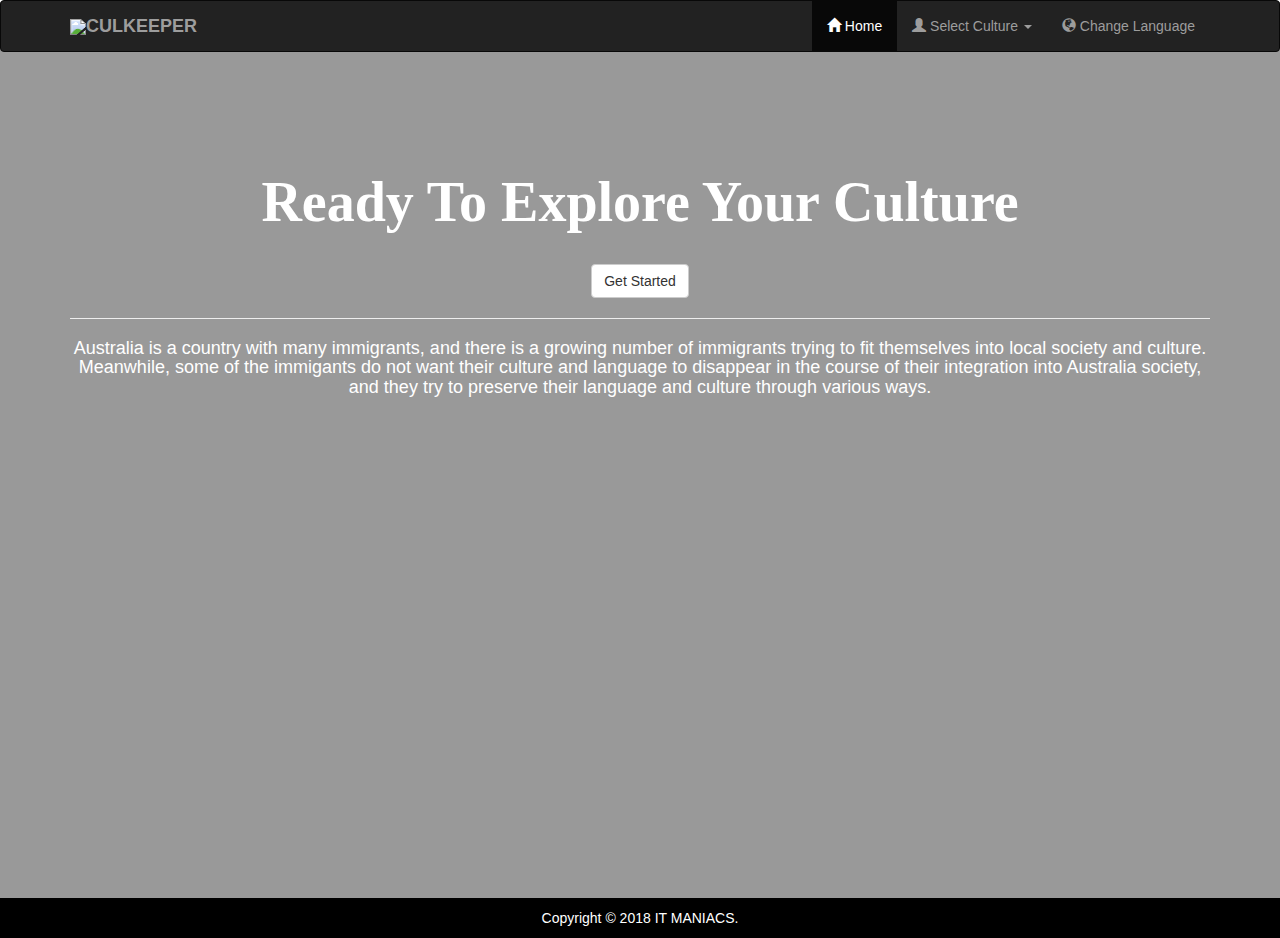
==== IE5120/index.html @ c62da9d9 "school page complete." ====
﻿<!doctype html>
<html class="no-js" lang="en">

<head>
    <!-- Maina: Culkeeper title on the website start -->
    <title>Culkeeper</title>
    <!-- Maina: Culkeeper title on the website end -->

    <meta charset="utf-8" />
    <meta name="viewport" content="width=device-width, initial-scale=1.0" />
    <link rel="stylesheet" href="indexcss/css/style.css" />
    <link rel="shortcut icon" type="indexcss/image/x-icon" href="favicon.ico" />

    <!-- Maina: bootstrap starts -->
    <script src="https://ajax.googleapis.com/ajax/libs/jquery/1.12.4/jquery.min.js"></script>
    <link rel="stylesheet" href="https://maxcdn.bootstrapcdn.com/bootstrap/3.3.7/css/bootstrap.min.css" integrity="sha384-BVYiiSIFeK1dGmJRAkycuHAHRg32OmUcww7on3RYdg4Va+PmSTsz/K68vbdEjh4u" crossorigin="anonymous">
    <script src="https://maxcdn.bootstrapcdn.com/bootstrap/3.3.7/js/bootstrap.min.js" integrity="sha384-Tc5IQib027qvyjSMfHjOMaLkfuWVxZxUPnCJA7l2mCWNIpG9mGCD8wGNIcPD7Txa" crossorigin="anonymous"></script>
    <!-- Maina: bootstrap ends -->

    <!-- Maina: style sheet start -->
    <link rel="stylesheet" href="css/main.css" />
    <!-- Maina: style sheet ends -->
</head>

<body>
    <!-- Maina: Nav bar starts here -->

    <nav class=" navbar navbar-inverse">
        <div class="container">
            <div class="navbar-header">
                <button type="button" class="navbar-toggle collapsed" data-toggle="collapse" data-target="#bs-example-navbar-collapse-1" aria-expanded="false">
                    <span class="sr-only">Toggle navigation</span>
                    <span class="icon-bar"></span>
                    <span class="icon-bar"></span>
                    <span class="icon-bar"></span>
                </button>
                <b><a class="navbar-brand" href="index.html"><img src="indexcss/images/ICON.png" style="width:30px; display:inline">CULKEEPER</a></b>
            </div>
            <div class="navbar-right">
                <div class="collapse navbar-collapse" id="bs-example-navbar-collapse-1">
                    <ul class="nav navbar-nav">
                        <li class="active"><a href="index.html"><span class="glyphicon glyphicon-home"></span> Home</a></li>
                        <li class="dropdown">
                            <a href="#" class="dropdown-toggle" data-toggle="dropdown" role="button" aria-haspopup="true" aria-expanded="false"><span class="glyphicon glyphicon-user"></span> Select Culture <span class="caret"></span></a>
                            <ul class="dropdown-menu">
                                <li><a href="#"><span class="icon-flag"><img src="images/portfolio/chn.png" /></span>China</a></li>
                                <li role="separator" class="divider"></li>
                                <li><a href="#"><span class="icon-flag"><img src="images/portfolio/india.png" /></span>India</a></li>
                                <li role="separator" class="divider"></li>
                                <li><a href="#"><span class="icon-flag"><img src="images/portfolio/italy.png" /></span>Italy</a></li>
                            </ul>
                        </li>
                        <li class=" dropdown">
                            <a href="#"><span class="glyphicon glyphicon-globe"></span> Change Language</a>
                        </li>
                    </ul>
                </div>
            </div>

        </div>
    </nav>
    <!--Maina: Nav bar ends here -->
    
    <!--Maina: main page with background and caption on the page starts-->
    <div class="home-page-background">
        <div class="jumbotron homepage-caption">
            <div class="container">
                <h1><b>Ready To Explore Your Culture</b></h1>
                <br />
                <a class="btn btn-default" href="/Homepage.aspx">Get Started</></a>
                <br />
                <hr />
                <h4>Australia is a country with many immigrants, and there is a growing number of immigrants trying to fit themselves into local society and culture. Meanwhile, some of the immigants do not want their culture and language to disappear in the course of their integration into Australia society, and they try to preserve their language and culture through various ways.</h4>
            </div>
        </div>
    </div>
    <!--Maina: main page with background and caption on the page ends-->

    <!-- Maina: Footer Starts -->
    <div class="copy">
        Copyright &copy; 2018 IT MANIACS.
    </div>
    <!-- Maina: Footer ends -->

</body>
</html>
---- IE5120/css/main.css ----
﻿html,body {
    height:100%;
    padding:0;
}



.navbar a img{
    width:100px;
}

.home-page-background {
    margin-top: -70px;
    height: 99.5%;
    width:100%;
    background: url("../indexcss/images/melbourne.jpg") center no-repeat;
    background-size:cover;
}

.homepage-caption {
    background-color:rgba(0,0,0,0.4);
    color:white;
    position:center;
    text-align:center;
    padding-top:150px;
    background-size:cover;
    height:100%; 
}

.homepage-caption h1 {
        font-size: 4em;
        font-family: Calibri;
}


.navbar navbar-inverse{
    height: 50px;
}


.effect-oscar{
    padding:20px;
}

#form1{
    height:100%;
}

.copy{
    padding:10px;
    background-color:black;
    text-align:center;
    color:white;
}

.index-page .copy{
    margin-top:-32px;
}

.navbar a .icon-flag img{
    height:15px;
    width:auto;
    margin-right:5px;
}
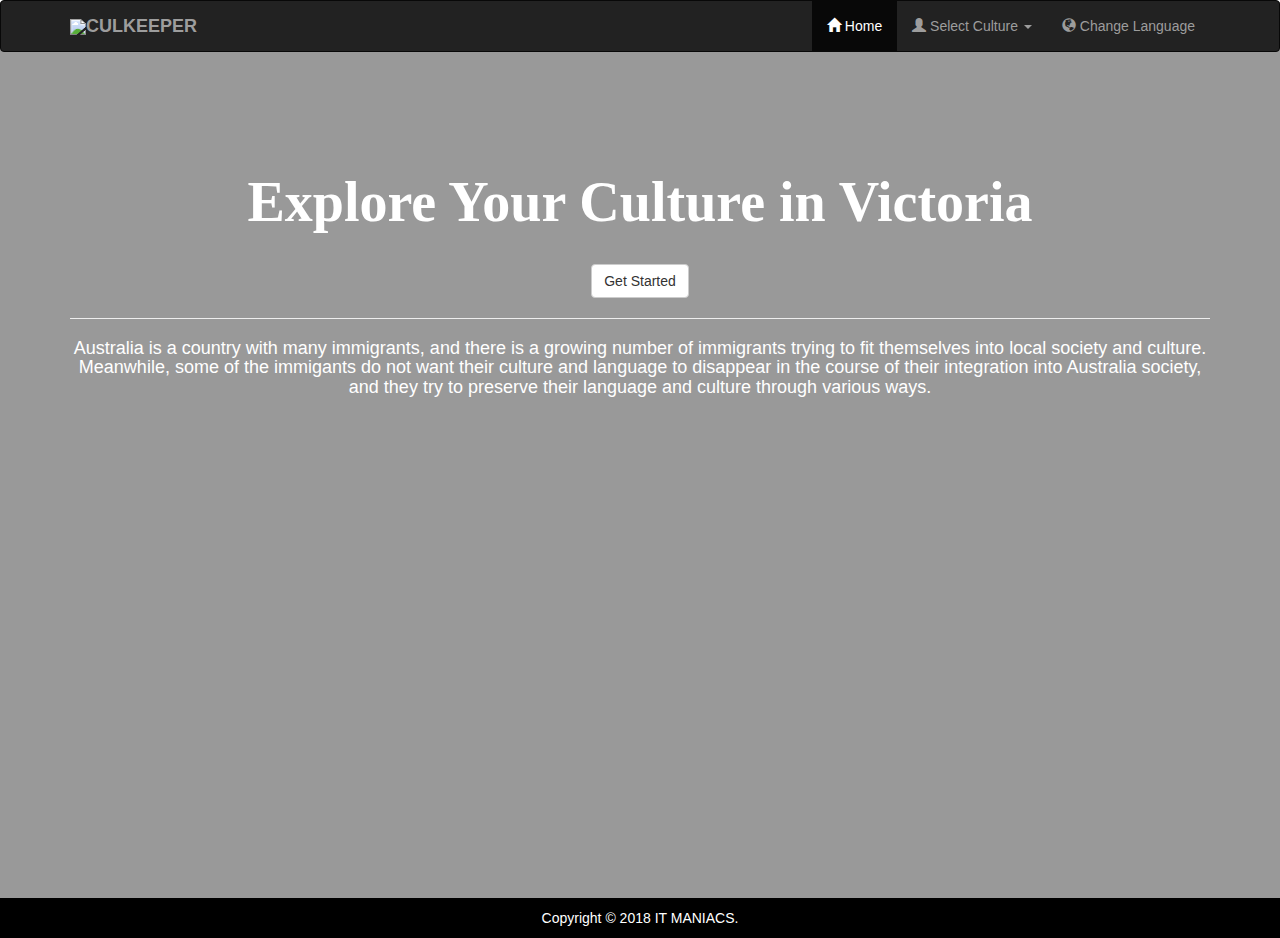
==== commit 65de8f62: "added school details" ====
--- a/IE5120/index.html
+++ b/IE5120/index.html
@@ -1,4 +1,6 @@
 ﻿<!doctype html>
+
+
 <html class="no-js" lang="en">
 
 <head>
@@ -6,8 +8,10 @@
     <title>Culkeeper</title>
     <!-- Maina: Culkeeper title on the website end -->
 
+    <link rel="icon" type="indexcss/images/ICON.png/" sizes="16x16">
+
+    <meta name="viewport" content="width=device-width, initial-scale=1" />
     <meta charset="utf-8" />
-    <meta name="viewport" content="width=device-width, initial-scale=1.0" />
     <link rel="stylesheet" href="indexcss/css/style.css" />
     <link rel="shortcut icon" type="indexcss/image/x-icon" href="favicon.ico" />
 
@@ -16,7 +20,7 @@
     <link rel="stylesheet" href="https://maxcdn.bootstrapcdn.com/bootstrap/3.3.7/css/bootstrap.min.css" integrity="sha384-BVYiiSIFeK1dGmJRAkycuHAHRg32OmUcww7on3RYdg4Va+PmSTsz/K68vbdEjh4u" crossorigin="anonymous">
     <script src="https://maxcdn.bootstrapcdn.com/bootstrap/3.3.7/js/bootstrap.min.js" integrity="sha384-Tc5IQib027qvyjSMfHjOMaLkfuWVxZxUPnCJA7l2mCWNIpG9mGCD8wGNIcPD7Txa" crossorigin="anonymous"></script>
     <!-- Maina: bootstrap ends -->
-
+    <link rel="icon" href="images/cul_icon.ico" type="images/x-icon" />
     <!-- Maina: style sheet start -->
     <link rel="stylesheet" href="css/main.css" />
     <!-- Maina: style sheet ends -->
@@ -60,12 +64,11 @@
         </div>
     </nav>
     <!--Maina: Nav bar ends here -->
-    
     <!--Maina: main page with background and caption on the page starts-->
     <div class="home-page-background">
         <div class="jumbotron homepage-caption">
             <div class="container">
-                <h1><b>Ready To Explore Your Culture</b></h1>
+                <h1><b>Explore Your Culture in Victoria</b></h1>
                 <br />
                 <a class="btn btn-default" href="/Homepage.aspx">Get Started</></a>
                 <br />
@@ -75,7 +78,6 @@
         </div>
     </div>
     <!--Maina: main page with background and caption on the page ends-->
-
     <!-- Maina: Footer Starts -->
     <div class="copy">
         Copyright &copy; 2018 IT MANIACS.
--- a/IE5120/css/main.css
+++ b/IE5120/css/main.css
@@ -61,4 +61,19 @@
     height:15px;
     width:auto;
     margin-right:5px;
+}
+
+
+.stats {
+    overflow: hidden;
+    outline: solid;
+    border-color: lightgray;
+}
+
+i.dollar2 {
+    background: #808080;
+}
+
+i.dollar3 {
+    background: #ADD8E6;
 }